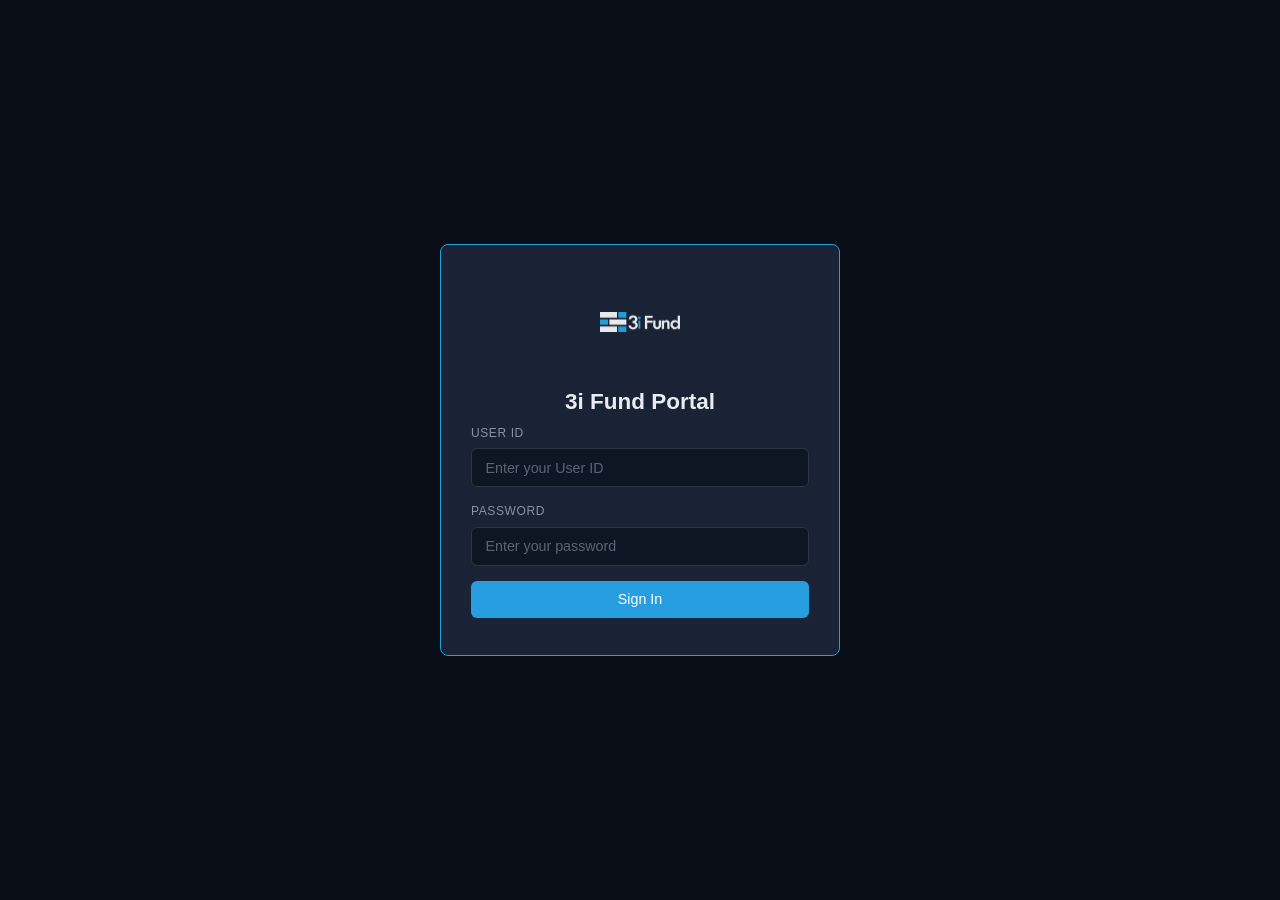
==== 3i-portal-frontend/index.html @ 084b3f38 "Initial commit: 3i Fund Portal monorepo Backend: FastAPI with PostgreSQL (users), MongoDB (templates" ====
<!DOCTYPE html>
<html lang="en">
<head>
    <meta charset="UTF-8">
    <meta name="viewport" content="width=device-width, initial-scale=1.0">
    <title>3i Fund Portal</title>
    <link rel="stylesheet" href="css/styles.css">
</head>
<body>
    <div class="login-wrapper">
        <div class="login-card">
            <img src="assets/logo.png" alt="3i Fund" class="login-logo" id="login-logo">
            <h1 class="login-title">3i Fund Portal</h1>

            <div class="login-error" id="login-error"></div>

            <form class="login-form" id="login-form">
                <div class="form-group">
                    <label class="form-label" for="user-id">User ID</label>
                    <input
                        type="text"
                        id="user-id"
                        class="form-input"
                        placeholder="Enter your User ID"
                        required
                        autocomplete="username"
                    >
                </div>

                <div class="form-group">
                    <label class="form-label" for="password">Password</label>
                    <input
                        type="password"
                        id="password"
                        class="form-input"
                        placeholder="Enter your password"
                        required
                        autocomplete="current-password"
                    >
                </div>

                <button type="submit" class="btn btn-primary" id="login-btn">
                    Sign In
                </button>
            </form>
        </div>
    </div>

    <script src="js/api.js"></script>
    <script src="js/auth.js"></script>
</body>
</html>
---- 3i-portal-frontend/css/styles.css ----
/* ============================================
   3i Fund Portal — Global Styles
   Dark mode, electric blue accents
   ============================================ */

:root {
    --bg-primary: #0a0e17;
    --bg-secondary: #111827;
    --bg-card: #1a2235;
    --bg-modal: #141c2e;
    --border-blue: #269edf;
    --border-blue-dim: rgba(38, 158, 223, 0.3);
    --text-primary: #e8ecf1;
    --text-secondary: #8892a4;
    --text-muted: #5a6478;
    --accent-blue: #269edf;
    --accent-blue-hover: #5FC4F5;
    --badge-green: #22c55e;
    --badge-orange: #f59e0b;
    --badge-red: #ef4444;
    --badge-grey: #4b5563;
    --input-bg: #0f1623;
    --input-border: #2a3548;
    --input-focus: #269edf;
    --font-family: 'Segoe UI', 'Inter', -apple-system, BlinkMacSystemFont, sans-serif;
    --border-radius: 6px;
    --transition-speed: 0.2s;
}

/* Reset */
*, *::before, *::after {
    margin: 0;
    padding: 0;
    box-sizing: border-box;
}

html, body {
    height: 100%;
    font-family: var(--font-family);
    background-color: var(--bg-primary);
    color: var(--text-primary);
    font-size: 15px;
    line-height: 1.6;
    -webkit-font-smoothing: antialiased;
}

a {
    color: var(--accent-blue);
    text-decoration: none;
    transition: color var(--transition-speed);
}

a:hover {
    color: var(--accent-blue-hover);
}

/* ============================================
   Layout
   ============================================ */

.page-container {
    min-height: 100vh;
    display: flex;
    flex-direction: column;
}

.main-content {
    flex: 1;
    max-width: 1200px;
    width: 100%;
    margin: 0 auto;
    padding: 2rem;
}

/* ============================================
   Top Navigation Bar
   ============================================ */

.navbar {
    display: flex;
    align-items: center;
    justify-content: space-between;
    padding: 0.75rem 2rem;
    background-color: var(--bg-secondary);
    border-bottom: 1px solid var(--border-blue);
    position: relative;
}

.navbar-brand {
    display: flex;
    align-items: center;
    gap: 0.375rem;
}

.navbar-logo {
    width: 72px;
    height: 72px;
    object-fit: contain;
}

.navbar-title {
    position: absolute;
    left: 50%;
    transform: translateX(-50%);
    font-size: 1.2rem;
    font-weight: 600;
    color: var(--text-primary);
    letter-spacing: 0.02em;
    white-space: nowrap;
}

.navbar-user {
    display: flex;
    align-items: center;
    gap: 1rem;
}

.navbar-company {
    font-size: 1.2rem;
    font-weight: 600;
    color: #ffffff;
    letter-spacing: 0.02em;
}

.navbar-logout {
    padding: 0.4rem 1rem;
    font-size: 0.85rem;
    color: var(--text-secondary);
    background: transparent;
    border: 1px solid var(--border-blue-dim);
    border-radius: var(--border-radius);
    cursor: pointer;
    transition: all var(--transition-speed);
}

.navbar-logout:hover {
    color: var(--text-primary);
    border-color: var(--border-blue);
}

/* ============================================
   Login Page
   ============================================ */

.login-wrapper {
    display: flex;
    align-items: center;
    justify-content: center;
    min-height: 100vh;
}

.login-card {
    width: 100%;
    max-width: 400px;
    background-color: var(--bg-card);
    border: 1px solid var(--border-blue);
    border-radius: 8px;
    padding: 2.5rem 2rem;
    text-align: center;
}

.login-logo {
    width: 80px;
    height: 80px;
    object-fit: contain;
    margin-bottom: 1rem;
    opacity: 0.9;
}

.login-title {
    font-size: 1.5rem;
    font-weight: 600;
    color: var(--text-primary);
    margin-bottom: 0.25rem;
}

.login-subtitle {
    font-size: 0.9rem;
    color: var(--text-secondary);
    margin-bottom: 2rem;
}

.login-form {
    display: flex;
    flex-direction: column;
    gap: 1rem;
}

.login-error {
    display: none;
    padding: 0.6rem 1rem;
    background-color: rgba(239, 68, 68, 0.1);
    border: 1px solid rgba(239, 68, 68, 0.3);
    border-radius: var(--border-radius);
    color: var(--badge-red);
    font-size: 0.85rem;
    text-align: left;
}

.login-error.visible {
    display: block;
}

/* ============================================
   Form Elements
   ============================================ */

.form-group {
    display: flex;
    flex-direction: column;
    gap: 0.35rem;
    text-align: left;
}

.form-label {
    font-size: 0.8rem;
    color: var(--text-secondary);
    text-transform: uppercase;
    letter-spacing: 0.05em;
}

.form-input {
    padding: 0.7rem 0.9rem;
    background-color: var(--input-bg);
    border: 1px solid var(--input-border);
    border-radius: var(--border-radius);
    color: var(--text-primary);
    font-size: 0.95rem;
    font-family: var(--font-family);
    transition: border-color var(--transition-speed);
}

.form-input:focus {
    outline: none;
    border-color: var(--input-focus);
    box-shadow: 0 0 0 2px rgba(30, 144, 255, 0.15);
}

.form-input::placeholder {
    color: var(--text-muted);
}

/* ============================================
   Buttons
   ============================================ */

.btn {
    padding: 0.7rem 1.5rem;
    font-size: 0.95rem;
    font-family: var(--font-family);
    font-weight: 500;
    border: none;
    border-radius: var(--border-radius);
    cursor: pointer;
    transition: all var(--transition-speed);
}

.btn-primary {
    background-color: var(--accent-blue);
    color: #ffffff;
}

.btn-primary:hover {
    background-color: var(--accent-blue-hover);
}

.btn-primary:disabled {
    opacity: 0.5;
    cursor: not-allowed;
}

.btn-secondary {
    background-color: transparent;
    color: var(--text-secondary);
    border: 1px solid var(--input-border);
}

.btn-secondary:hover {
    color: var(--text-primary);
    border-color: var(--border-blue-dim);
}

/* ============================================
   Cards
   ============================================ */

.card {
    background-color: var(--bg-card);
    border: 1px solid var(--border-blue-dim);
    border-radius: 8px;
    padding: 1.5rem;
    transition: border-color var(--transition-speed);
}

.card:hover {
    border-color: var(--border-blue);
}

.card-title {
    font-size: 1.1rem;
    font-weight: 600;
    margin-bottom: 0.5rem;
}

.card-subtitle {
    font-size: 0.85rem;
    color: var(--text-secondary);
}

/* ============================================
   Dashboard — ELOC List
   ============================================ */

.page-header {
    margin-bottom: 2rem;
}

.page-header h1 {
    font-size: 1.5rem;
    font-weight: 600;
}

.page-header p {
    color: var(--text-secondary);
    font-size: 0.9rem;
    margin-top: 0.25rem;
}

.eloc-grid {
    display: grid;
    grid-template-columns: repeat(auto-fill, minmax(500px, 1fr));
    gap: 1rem;
}

.eloc-card {
    cursor: default;
}

.eloc-card-header {
    display: flex;
    align-items: center;
    justify-content: space-between;
    margin-bottom: 0.75rem;
}

.eloc-card-type {
    font-size: 0.75rem;
    padding: 0.2rem 0.6rem;
    border-radius: 100px;
    background-color: rgba(30, 144, 255, 0.15);
    color: var(--accent-blue);
    font-weight: 500;
}

.eloc-card-status {
    font-size: 0.75rem;
    padding: 0.2rem 0.6rem;
    border-radius: 100px;
    font-weight: 500;
}

.eloc-card-status.active {
    background-color: rgba(34, 197, 94, 0.15);
    color: var(--badge-green);
}

.eloc-card-status.completed {
    background-color: rgba(75, 85, 99, 0.3);
    color: var(--text-secondary);
}

.eloc-card-status.rejected {
    background-color: rgba(239, 68, 68, 0.15);
    color: var(--badge-red);
}

.eloc-card-meta {
    display: flex;
    gap: 1.5rem;
    margin-top: 0.75rem;
    font-size: 0.85rem;
    color: var(--text-secondary);
}

.eloc-card-meta span {
    display: flex;
    align-items: center;
    gap: 0.3rem;
}

/* ============================================
   Dashboard — Real-Time Quote Bar
   ============================================ */

.quote-bar {
    display: flex;
    align-items: center;
    gap: 1.5rem;
    padding: 0.75rem 1.25rem;
    background: var(--bg-card);
    border: 1px solid var(--border-blue-dim);
    border-radius: var(--border-radius);
    margin-bottom: 1.5rem;
}

.quote-symbol {
    font-size: 1.1rem;
    font-weight: 700;
    color: var(--accent-blue);
    letter-spacing: 0.03em;
}

.quote-fields {
    display: flex;
    gap: 2.5rem;
    flex-wrap: wrap;
}

.quote-field {
    font-size: 0.85rem;
    color: var(--text-secondary);
}

.quote-field strong {
    color: var(--text-primary);
    font-weight: 600;
}

.quote-price {
    color: #4caf50;
    font-weight: 700;
}

.quote-size {
    color: #f0a030;
    font-weight: 400;
    font-size: 0.75rem;
    margin: 0 0.4rem;
}

/* ============================================
   Dashboard — Period Rows in ELOC Cards
   ============================================ */

.card-periods {
    margin-top: 0;
}

.period-row {
    display: flex;
    align-items: center;
    gap: 1rem;
    padding: 0.5rem 0;
    border-bottom: 1px solid rgba(42, 53, 72, 0.3);
}

.period-row:last-child {
    border-bottom: none;
}

.period-name {
    font-size: 1rem;
    font-weight: 600;
    color: var(--text-primary);
    min-width: 70px;
}

.period-data {
    font-size: 0.85rem;
    color: var(--text-secondary);
    flex: 1;
    text-align: center;
}

.period-data.has-data {
    color: var(--badge-green);
    font-weight: 500;
}

.period-data.outside-window {
    color: var(--badge-orange);
    font-style: italic;
    font-size: 0.8rem;
}

.period-data.pending-eloc {
    color: var(--accent-blue);
    font-style: italic;
    font-size: 0.8rem;
}

.period-btn {
    font-size: 0.77rem;
    padding: 0.4rem 2rem;
    margin-left: 2.5rem;
    border: 1px solid #a85800;
    border-radius: 4px;
    background: #a85800;
    color: #fff;
    cursor: pointer;
    white-space: nowrap;
    font-weight: 600;
    transition: opacity 0.2s;
}

.period-btn:hover:not(:disabled) {
    opacity: 0.85;
}

.period-btn:disabled {
    background: var(--bg-card);
    color: var(--text-secondary);
    border-color: var(--border-blue-dim);
    cursor: not-allowed;
    opacity: 0.5;
}

/* ============================================
   Dashboard — Section Divider & Currently Pricing
   ============================================ */

.section-divider {
    border: none;
    border-top: 1px solid var(--border-blue-dim);
    margin: 2rem 0 1rem;
}

.section-header h2 {
    font-size: 1.15rem;
    font-weight: 600;
    color: var(--text-primary);
    margin-bottom: 0.75rem;
}

.none-placeholder {
    color: var(--text-secondary);
    font-size: 0.9rem;
    font-style: italic;
}

/* ============================================
   Tabs (Active ELOCs / ELOC History)
   ============================================ */

.tabs {
    display: flex;
    gap: 0;
    margin-bottom: 1.5rem;
    border-bottom: 1px solid var(--input-border);
}

.tab {
    padding: 0.6rem 1.25rem;
    font-size: 0.9rem;
    color: var(--text-secondary);
    background: transparent;
    border: none;
    border-bottom: 2px solid transparent;
    cursor: pointer;
    font-family: var(--font-family);
    transition: all var(--transition-speed);
}

.tab:hover {
    color: var(--text-primary);
}

.tab.active {
    color: var(--accent-blue);
    border-bottom-color: var(--accent-blue);
}

.tab.has-actions {
    animation: flash-red 1.5s ease-in-out infinite;
}

.tab.has-actions.active {
    animation: none;
    color: var(--badge-red);
    border-bottom-color: var(--badge-red);
}

@keyframes flash-red {
    0%, 100% { color: var(--text-secondary); }
    50% { color: var(--badge-red); }
}

/* ============================================
   ELOC Detail — Pricing Table
   ============================================ */

.eloc-detail-header {
    display: flex;
    align-items: center;
    gap: 1rem;
    margin-bottom: 1.5rem;
}

.back-link {
    font-size: 0.9rem;
    color: var(--text-secondary);
    cursor: pointer;
    transition: color var(--transition-speed);
}

.back-link:hover {
    color: var(--accent-blue);
}

.pricing-table {
    width: 100%;
    border-collapse: collapse;
    margin-top: 1rem;
}

.pricing-table thead th {
    text-align: left;
    padding: 0.75rem 1rem;
    font-size: 0.8rem;
    text-transform: uppercase;
    letter-spacing: 0.05em;
    color: var(--text-secondary);
    border-bottom: 1px solid var(--input-border);
    font-weight: 500;
}

.pricing-table tbody td {
    padding: 0.75rem 1rem;
    border-bottom: 1px solid rgba(42, 53, 72, 0.5);
    font-size: 0.95rem;
}

.pricing-table tbody tr:hover {
    background-color: rgba(30, 144, 255, 0.05);
}

.shares-link {
    color: var(--accent-blue);
    cursor: pointer;
    text-decoration: underline;
    text-underline-offset: 2px;
}

.shares-link:hover {
    color: var(--accent-blue-hover);
}

/* ============================================
   Workflow Badges
   ============================================ */

.workflow-container {
    margin-top: 1.5rem;
    padding: 1.25rem;
    background-color: var(--bg-secondary);
    border: 1px solid var(--border-blue-dim);
    border-radius: 8px;
}

.workflow-header {
    display: flex;
    justify-content: space-between;
    align-items: center;
    margin-bottom: 1rem;
}

.workflow-title {
    font-size: 0.9rem;
    font-weight: 600;
    color: var(--text-secondary);
    text-transform: uppercase;
    letter-spacing: 0.05em;
}

.workflow-remove-btn {
    font-size: 0.75rem;
    padding: 0.3rem 1rem;
    border: 1px solid var(--badge-red);
    background: transparent;
    color: var(--badge-red);
    border-radius: var(--border-radius);
    cursor: pointer;
    transition: all var(--transition-speed);
}

.workflow-remove-btn:hover:not(:disabled) {
    background: var(--badge-red);
    color: #ffffff;
}

.workflow-remove-btn:disabled {
    border-color: var(--badge-grey);
    color: var(--badge-grey);
    cursor: not-allowed;
    opacity: 0.5;
}

.workflow-steps {
    display: flex;
    align-items: flex-start;
    gap: 0.5rem;
    flex-wrap: wrap;
}

.workflow-step {
    display: flex;
    flex-direction: column;
    align-items: center;
    flex: 1;
    min-width: 130px;
    position: relative;
}

.workflow-badge {
    display: flex;
    align-items: center;
    justify-content: center;
    width: 36px;
    height: 36px;
    border-radius: 50%;
    font-size: 0.85rem;
    font-weight: 600;
    margin-bottom: 0.5rem;
    transition: all 0.3s;
}

.workflow-badge.awaiting {
    background-color: var(--badge-grey);
    color: #9ca3af;
}

.workflow-badge.pending {
    background-color: var(--badge-orange);
    color: #ffffff;
    box-shadow: 0 0 8px rgba(245, 158, 11, 0.3);
}

.workflow-badge.completed {
    background-color: var(--badge-green);
    color: #ffffff;
    box-shadow: 0 0 8px rgba(34, 197, 94, 0.3);
}

.workflow-badge.rejected {
    background-color: var(--badge-red);
    color: #ffffff;
    box-shadow: 0 0 8px rgba(239, 68, 68, 0.3);
}

.workflow-label {
    font-size: 0.72rem;
    text-align: center;
    color: var(--text-secondary);
    line-height: 1.3;
    max-width: 120px;
}

.workflow-step.completed .workflow-label {
    color: var(--text-primary);
}

.workflow-datetime {
    font-size: 0.65rem;
    color: var(--text-muted);
    margin-top: 0.2rem;
    text-align: center;
}

.workflow-step.has-document .workflow-badge {
    cursor: pointer;
}

.workflow-step.has-document .workflow-badge:hover {
    transform: scale(1.1);
}

/* Connector lines between badges */
.workflow-step:not(:last-child)::after {
    content: '';
    position: absolute;
    top: 18px;
    left: calc(50% + 22px);
    width: calc(100% - 44px);
    height: 2px;
    background-color: var(--badge-grey);
}

.workflow-step.completed:not(:last-child)::after {
    background-color: var(--badge-green);
}

.workflow-step.pending:not(:last-child)::after {
    background-color: var(--badge-orange);
}

.workflow-step.rejected:not(:last-child)::after {
    background-color: var(--badge-red);
}

/* ============================================
   Purchase Notice Modal
   ============================================ */

.modal-overlay {
    display: none;
    position: fixed;
    top: 0;
    left: 0;
    width: 100%;
    height: 100%;
    background-color: rgba(0, 0, 0, 0.7);
    z-index: 1000;
    align-items: center;
    justify-content: center;
}

.modal-overlay.visible {
    display: flex;
}

.modal {
    width: 100%;
    max-width: 480px;
    background-color: var(--bg-modal);
    border: 1px solid var(--border-blue);
    border-radius: 8px;
    padding: 2rem;
}

.modal-header {
    display: flex;
    align-items: center;
    justify-content: space-between;
    margin-bottom: 1.5rem;
}

.modal-title {
    font-size: 1.15rem;
    font-weight: 600;
}

.modal-close {
    width: 32px;
    height: 32px;
    display: flex;
    align-items: center;
    justify-content: center;
    background: transparent;
    border: none;
    color: var(--text-secondary);
    font-size: 1.2rem;
    cursor: pointer;
    border-radius: 4px;
    transition: all var(--transition-speed);
}

.modal-close:hover {
    background-color: rgba(255, 255, 255, 0.05);
    color: var(--text-primary);
}

.modal-body {
    display: flex;
    flex-direction: column;
    gap: 1.25rem;
}

.modal-info-row {
    display: flex;
    justify-content: space-between;
    font-size: 0.9rem;
}

.modal-info-label {
    color: var(--text-secondary);
}

.modal-info-value {
    font-weight: 500;
}

.modal-footer {
    display: flex;
    justify-content: flex-end;
    gap: 0.75rem;
    margin-top: 1.5rem;
}

.modal-status {
    display: none;
    padding: 0.6rem 1rem;
    border-radius: var(--border-radius);
    font-size: 0.85rem;
    text-align: center;
}

.modal-status.sending {
    display: block;
    background-color: rgba(30, 144, 255, 0.1);
    border: 1px solid rgba(30, 144, 255, 0.3);
    color: var(--accent-blue);
}

.modal-status.success {
    display: block;
    background-color: rgba(34, 197, 94, 0.1);
    border: 1px solid rgba(34, 197, 94, 0.3);
    color: var(--badge-green);
}

.modal-status.error {
    display: block;
    background-color: rgba(239, 68, 68, 0.1);
    border: 1px solid rgba(239, 68, 68, 0.3);
    color: var(--badge-red);
}

/* ============================================
   Document Viewer Modal
   ============================================ */

.doc-viewer-modal {
    max-width: 700px;
}

.doc-viewer-content {
    background-color: var(--input-bg);
    border: 1px solid var(--input-border);
    border-radius: var(--border-radius);
    padding: 1.25rem;
    max-height: 400px;
    overflow-y: auto;
    font-size: 0.85rem;
    line-height: 1.7;
    color: var(--text-primary);
}

/* ============================================
   Admin Page
   ============================================ */

.admin-table {
    width: 100%;
    border-collapse: collapse;
}

.admin-table thead th {
    text-align: left;
    padding: 0.75rem 1rem;
    font-size: 0.8rem;
    text-transform: uppercase;
    letter-spacing: 0.05em;
    color: var(--text-secondary);
    border-bottom: 1px solid var(--input-border);
    font-weight: 500;
}

.admin-table tbody td {
    padding: 0.75rem 1rem;
    border-bottom: 1px solid rgba(42, 53, 72, 0.5);
    font-size: 0.9rem;
}

.admin-table tbody tr:hover {
    background-color: rgba(30, 144, 255, 0.05);
}

/* Admin action buttons (inline in table rows) */
.btn-action {
    font-size: 0.75rem;
    padding: 0.25rem 0.6rem;
    margin-right: 0.3rem;
    border: 1px solid var(--border-blue-dim);
    border-radius: var(--border-radius);
    background: transparent;
    color: var(--accent-blue);
    cursor: pointer;
    font-family: var(--font-family);
    transition: all var(--transition-speed);
}

.btn-action:hover {
    background: var(--accent-blue);
    color: #ffffff;
}

/* ============================================
   Loading & Empty States
   ============================================ */

.loading-spinner {
    display: inline-block;
    width: 20px;
    height: 20px;
    border: 2px solid var(--border-blue-dim);
    border-top-color: var(--accent-blue);
    border-radius: 50%;
    animation: spin 0.8s linear infinite;
}

@keyframes spin {
    to { transform: rotate(360deg); }
}

.loading-container {
    display: flex;
    align-items: center;
    justify-content: center;
    padding: 3rem;
    gap: 0.75rem;
    color: var(--text-secondary);
}

.empty-state {
    text-align: center;
    padding: 3rem;
    color: var(--text-secondary);
}

.empty-state p {
    font-size: 0.95rem;
}

/* ============================================
   Scrollbar
   ============================================ */

::-webkit-scrollbar {
    width: 6px;
}

::-webkit-scrollbar-track {
    background: var(--bg-primary);
}

::-webkit-scrollbar-thumb {
    background: var(--input-border);
    border-radius: 3px;
}

::-webkit-scrollbar-thumb:hover {
    background: var(--text-muted);
}

/* ============================================
   Responsive
   ============================================ */

@media (max-width: 768px) {
    .main-content {
        padding: 1rem;
    }

    .navbar {
        padding: 0.75rem 1rem;
    }

    .workflow-steps {
        flex-direction: column;
        align-items: stretch;
    }

    .workflow-step {
        flex-direction: row;
        gap: 0.75rem;
        min-width: unset;
    }

    .workflow-step:not(:last-child)::after {
        display: none;
    }

    .eloc-grid {
        grid-template-columns: 1fr;
    }

    .modal {
        margin: 1rem;
    }
}

/* ============================================
   Purchase Notice Document
   ============================================ */

.pn-loading {
    display: flex;
    flex-direction: column;
    align-items: center;
    justify-content: center;
    padding: 4rem 1rem;
    gap: 1rem;
    color: var(--text-secondary);
}

.pn-error {
    text-align: center;
    padding: 4rem 1rem;
    color: var(--text-secondary);
}

.pn-error .btn {
    margin-top: 1.5rem;
}

.pn-document {
    max-width: 800px;
    margin: 2rem auto;
    background: var(--bg-card);
    border: 1px solid var(--border-blue-dim);
    border-radius: var(--border-radius);
    padding: 2.5rem;
}

.pn-title {
    text-align: center;
    font-size: 1.3rem;
    font-weight: 600;
    color: var(--accent-blue);
    margin: 1.5rem 0;
    letter-spacing: 0.05em;
}

.pn-section {
    margin-bottom: 1.5rem;
}

.pn-header-block {
    border-bottom: 1px solid var(--border-blue-dim);
    padding-bottom: 1rem;
}

.pn-field-row {
    display: flex;
    align-items: baseline;
    gap: 0.75rem;
    margin-bottom: 0.4rem;
}

.pn-label {
    font-weight: 600;
    color: var(--text-secondary);
    min-width: 5rem;
    flex-shrink: 0;
}

.pn-value {
    color: var(--text-primary);
}

.pn-body-text {
    white-space: pre-wrap;
    color: var(--text-primary);
    line-height: 1.7;
    font-size: 0.95rem;
}

.pn-fields-table {
    width: 100%;
    border-collapse: collapse;
}

.pn-fields-table td {
    padding: 0.5rem 0.75rem;
    border-bottom: 1px solid rgba(255, 255, 255, 0.05);
}

.pn-field-label {
    font-weight: 600;
    color: var(--text-secondary);
    width: 200px;
}

.pn-field-value {
    color: var(--text-primary);
}

.pn-signature-block,
.pn-accepted-block {
    border-top: 1px solid var(--border-blue-dim);
    padding-top: 1.25rem;
}

.pn-block-title {
    font-size: 1rem;
    font-weight: 600;
    color: var(--accent-blue);
    margin-bottom: 0.75rem;
}

.pn-entity-name {
    font-weight: 600;
    color: var(--text-primary);
    margin-bottom: 0.75rem;
}

.pn-signature-line {
    flex: 1;
    border-bottom: 1px solid var(--text-secondary);
    min-width: 200px;
    height: 1.2em;
}

.pn-signatory-select-row {
    margin-bottom: 0.75rem;
}

.pn-select {
    flex: 1;
    max-width: 350px;
}

.pn-dated-line {
    border-top: 1px solid var(--border-blue-dim);
    padding-top: 1rem;
    display: flex;
    gap: 0.75rem;
}

.pn-actions {
    display: flex;
    justify-content: space-between;
    margin-top: 2rem;
    padding-top: 1.5rem;
    border-top: 1px solid var(--border-blue-dim);
}

/* Print styles for purchase notice */
@media print {
    .navbar,
    .pn-actions,
    .pn-signatory-select-row {
        display: none !important;
    }

    body {
        background: white;
        color: #000;
    }

    .pn-document {
        background: white;
        border: none;
        box-shadow: none;
        margin: 0;
        padding: 1.5rem;
        max-width: 100%;
    }

    .pn-title {
        color: #000;
    }

    .pn-block-title {
        color: #333;
    }

    .pn-label {
        color: #555;
    }

    .pn-field-label {
        color: #555;
    }

    .pn-value,
    .pn-field-value,
    .pn-body-text,
    .pn-entity-name {
        color: #000;
    }

    .pn-fields-table td {
        border-bottom-color: #ccc;
    }

    .pn-signature-block,
    .pn-accepted-block,
    .pn-dated-line,
    .pn-header-block {
        border-color: #ccc;
    }

    .pn-signature-line {
        border-bottom-color: #000;
    }
}
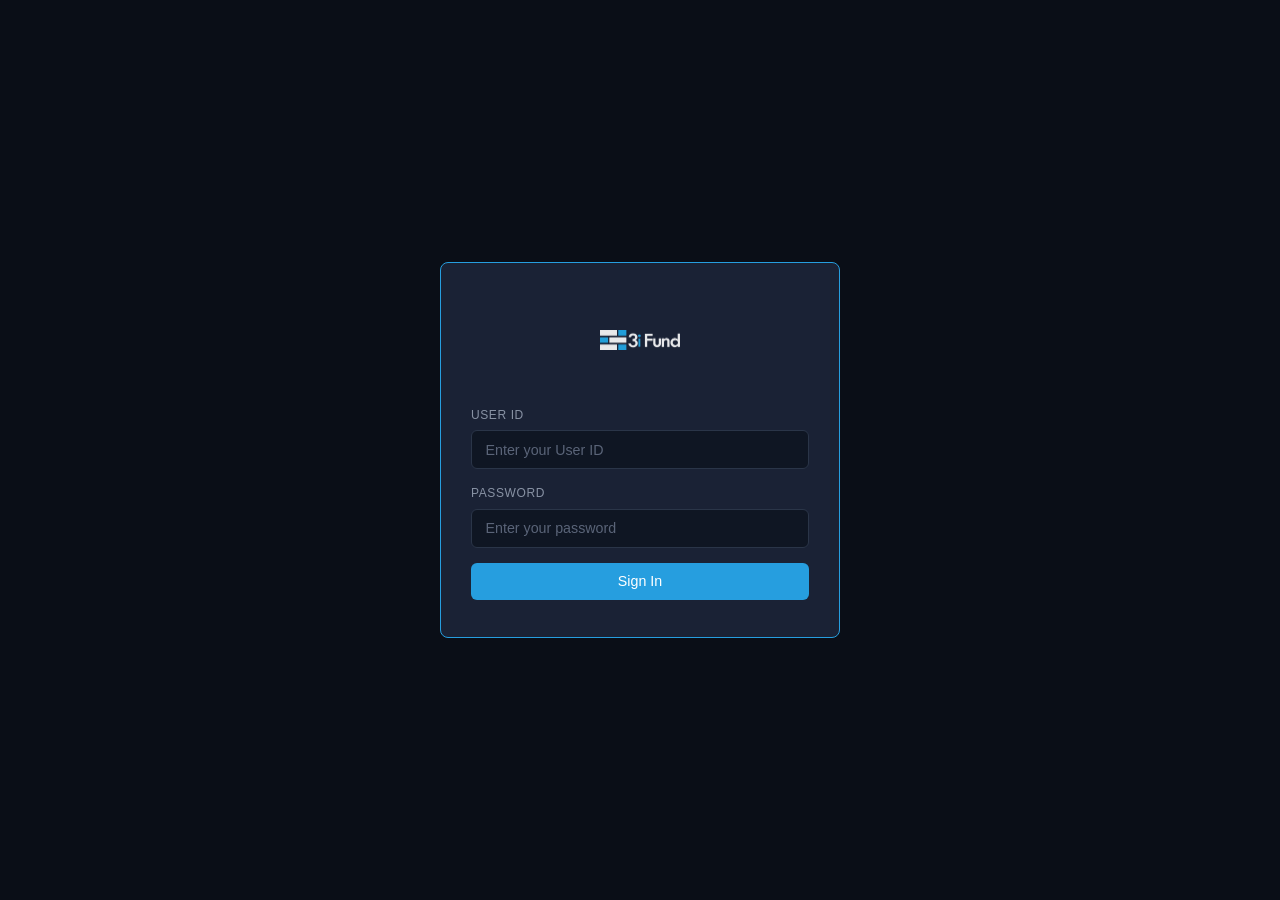
==== commit 8f020602: "Remove 3i Fund Portal text from navbar and login page" ====
--- a/3i-portal-frontend/index.html
+++ b/3i-portal-frontend/index.html
@@ -3,6 +3,9 @@
 <head>
     <meta charset="UTF-8">
     <meta name="viewport" content="width=device-width, initial-scale=1.0">
+    <meta http-equiv="Cache-Control" content="no-cache, no-store, must-revalidate">
+    <meta http-equiv="Pragma" content="no-cache">
+    <meta http-equiv="Expires" content="0">
     <title>3i Fund Portal</title>
     <link rel="stylesheet" href="css/styles.css">
 </head>
@@ -10,7 +13,7 @@
     <div class="login-wrapper">
         <div class="login-card">
             <img src="assets/logo.png" alt="3i Fund" class="login-logo" id="login-logo">
-            <h1 class="login-title">3i Fund Portal</h1>
+            <h1 class="login-title"></h1>
 
             <div class="login-error" id="login-error"></div>
 
--- a/3i-portal-frontend/css/styles.css
+++ b/3i-portal-frontend/css/styles.css
@@ -79,17 +79,17 @@
 .navbar {
     display: flex;
     align-items: center;
-    justify-content: space-between;
     padding: 0.75rem 2rem;
     background-color: var(--bg-secondary);
     border-bottom: 1px solid var(--border-blue);
-    position: relative;
+    gap: 1.5rem;
 }
 
 .navbar-brand {
     display: flex;
     align-items: center;
     gap: 0.375rem;
+    flex-shrink: 0;
 }
 
 .navbar-logo {
@@ -99,27 +99,29 @@
 }
 
 .navbar-title {
-    position: absolute;
-    left: 50%;
-    transform: translateX(-50%);
     font-size: 1.2rem;
     font-weight: 600;
     color: var(--text-primary);
     letter-spacing: 0.02em;
     white-space: nowrap;
+    flex: 1;
+    text-align: center;
 }
 
 .navbar-user {
     display: flex;
     align-items: center;
     gap: 1rem;
+    margin-left: auto;
+    min-width: 0;
 }
 
 .navbar-company {
-    font-size: 1.2rem;
+    font-size: 1.1rem;
     font-weight: 600;
     color: #ffffff;
     letter-spacing: 0.02em;
+    margin-right: 0.5rem;
 }
 
 .navbar-logout {
@@ -131,6 +133,8 @@
     border-radius: var(--border-radius);
     cursor: pointer;
     transition: all var(--transition-speed);
+    white-space: nowrap;
+    flex-shrink: 0;
 }
 
 .navbar-logout:hover {
@@ -539,7 +543,7 @@
 }
 
 /* ============================================
-   Tabs (Active ELOCs / ELOC History)
+   Tabs (Active ELOCs / Action Items)
    ============================================ */
 
 .tabs {
@@ -583,6 +587,69 @@
 @keyframes flash-red {
     0%, 100% { color: var(--text-secondary); }
     50% { color: var(--badge-red); }
+}
+
+/* ============================================
+   Action Item Cards
+   ============================================ */
+
+.action-item-card {
+    background: var(--card-bg);
+    border: 1px solid var(--border);
+    border-left: 4px solid var(--badge-red);
+    border-radius: 8px;
+    padding: 1rem 1.25rem;
+    margin-bottom: 0.75rem;
+    display: flex;
+    flex-direction: column;
+    gap: 0.5rem;
+}
+
+.action-item-header {
+    display: flex;
+    justify-content: space-between;
+    align-items: center;
+}
+
+.action-item-type {
+    font-weight: 600;
+    color: var(--badge-red);
+    font-size: 0.95rem;
+}
+
+.action-item-date {
+    font-size: 0.85rem;
+    color: var(--text-secondary);
+}
+
+.action-item-details {
+    display: flex;
+    gap: 1rem;
+    align-items: center;
+}
+
+.action-item-symbol {
+    font-weight: 700;
+    font-size: 1.1rem;
+    color: var(--text-primary);
+}
+
+.action-item-eloc {
+    font-size: 0.85rem;
+    color: var(--text-secondary);
+    font-family: monospace;
+}
+
+.action-item-pricing {
+    display: flex;
+    gap: 1.5rem;
+    font-size: 0.9rem;
+    color: var(--text-secondary);
+}
+
+.action-item-btn {
+    align-self: flex-end;
+    margin-top: 0.25rem;
 }
 
 /* ============================================
@@ -766,12 +833,21 @@
     text-align: center;
 }
 
-.workflow-step.has-document .workflow-badge {
+.workflow-step.has-document .workflow-badge,
+.workflow-step.clickable .workflow-badge {
     cursor: pointer;
 }
 
-.workflow-step.has-document .workflow-badge:hover {
+.workflow-step.has-document .workflow-badge:hover,
+.workflow-step.clickable .workflow-badge:hover {
     transform: scale(1.1);
+}
+
+.workflow-step.clickable .workflow-label {
+    cursor: pointer;
+    text-decoration: underline;
+    text-decoration-style: dotted;
+    text-underline-offset: 2px;
 }
 
 /* Connector lines between badges */
@@ -913,6 +989,102 @@
     background-color: rgba(239, 68, 68, 0.1);
     border: 1px solid rgba(239, 68, 68, 0.3);
     color: var(--badge-red);
+}
+
+/* ============================================
+   Password Toggle
+   ============================================ */
+
+.password-input-wrapper {
+    position: relative;
+    display: flex;
+    align-items: center;
+}
+
+.password-input-wrapper .form-input {
+    flex: 1;
+    padding-right: 3.5rem;
+}
+
+.password-toggle {
+    position: absolute;
+    right: 0.5rem;
+    background: transparent;
+    border: none;
+    color: var(--text-secondary);
+    font-size: 0.8rem;
+    cursor: pointer;
+    padding: 0.25rem 0.5rem;
+    border-radius: 4px;
+    transition: color var(--transition-speed);
+}
+
+.password-toggle:hover {
+    color: var(--accent-blue);
+}
+
+/* Hide number input spinner arrows */
+input[type="number"]::-webkit-outer-spin-button,
+input[type="number"]::-webkit-inner-spin-button {
+    -webkit-appearance: none;
+    margin: 0;
+}
+input[type="number"] {
+    -moz-appearance: textfield;
+}
+
+/* ============================================
+   Signatory Signature
+   ============================================ */
+
+.sig-preview {
+    background-color: #ffffff;
+    border: 1px solid var(--input-border);
+    border-radius: var(--border-radius);
+    padding: 0.75rem;
+    min-height: 80px;
+    display: flex;
+    align-items: center;
+    justify-content: center;
+    margin-bottom: 0.5rem;
+}
+
+.sig-preview img {
+    max-width: 100%;
+    max-height: 80px;
+}
+
+.sig-preview-empty {
+    color: #999;
+    font-size: 0.85rem;
+    margin: 0;
+}
+
+.sig-actions {
+    display: flex;
+    gap: 0.5rem;
+}
+
+.btn-sm {
+    font-size: 0.8rem;
+    padding: 0.35rem 0.75rem;
+}
+
+.sig-thumbnail {
+    max-height: 30px;
+    margin-top: 0.25rem;
+    display: block;
+    background-color: #ffffff;
+    padding: 2px 4px;
+    border-radius: 3px;
+}
+
+.pn-signature-img {
+    max-height: 60px;
+    max-width: 300px;
+    background-color: #ffffff;
+    padding: 4px 8px;
+    border-radius: 3px;
 }
 
 /* ============================================
@@ -1083,6 +1255,24 @@
    Purchase Notice Document
    ============================================ */
 
+/* ============================================
+   Dashboard — Signatory Warning
+   ============================================ */
+
+.signatory-warning {
+    padding: 0.75rem 1.25rem;
+    margin-bottom: 1rem;
+    background-color: rgba(239, 68, 68, 0.1);
+    border: 1px solid rgba(239, 68, 68, 0.3);
+    border-radius: var(--border-radius);
+    color: var(--badge-red);
+    font-size: 0.9rem;
+}
+
+/* ============================================
+   Purchase Notice Document
+   ============================================ */
+
 .pn-loading {
     display: flex;
     flex-direction: column;
@@ -1195,9 +1385,10 @@
 }
 
 .pn-signature-line {
-    flex: 1;
+    flex: none;
+    width: 33%;
+    min-width: 120px;
     border-bottom: 1px solid var(--text-secondary);
-    min-width: 200px;
     height: 1.2em;
 }
 
@@ -1285,3 +1476,122 @@
         border-bottom-color: #000;
     }
 }
+
+/* ============================================
+   Purchase Notice — Confirmation Modal
+   ============================================ */
+
+.pn-confirm-modal {
+    max-width: 640px;
+}
+
+.pn-confirm-scroll {
+    max-height: 400px;
+    overflow-y: auto;
+    padding: 1rem;
+    background-color: var(--input-bg);
+    border: 1px solid var(--input-border);
+    border-radius: var(--border-radius);
+    font-size: 0.88rem;
+    line-height: 1.65;
+    color: var(--text-primary);
+    margin-bottom: 1rem;
+}
+
+.pn-confirm-scroll h4 {
+    font-size: 0.9rem;
+    font-weight: 600;
+    color: var(--accent-blue);
+    margin: 1.25rem 0 0.4rem;
+}
+
+.pn-confirm-scroll p {
+    margin-bottom: 0.5rem;
+}
+
+.pn-confirm-warning {
+    text-align: center;
+    font-weight: 700;
+    color: var(--badge-red);
+    font-size: 0.95rem;
+    margin-bottom: 1rem;
+    letter-spacing: 0.03em;
+}
+
+.pn-confirm-terms {
+    width: 100%;
+    border-collapse: collapse;
+    margin: 0.5rem 0 1rem;
+}
+
+.pn-confirm-terms td {
+    padding: 0.3rem 0.5rem;
+    border-bottom: 1px solid rgba(255, 255, 255, 0.05);
+    font-size: 0.88rem;
+}
+
+.pn-confirm-terms td:first-child {
+    font-weight: 600;
+    color: var(--text-secondary);
+    width: 160px;
+}
+
+.pn-confirm-list {
+    margin: 0.5rem 0 0.75rem 1.25rem;
+    font-size: 0.85rem;
+    color: var(--text-primary);
+}
+
+.pn-confirm-list li {
+    margin-bottom: 0.35rem;
+}
+
+.pn-confirm-checkbox-label {
+    display: flex;
+    align-items: flex-start;
+    gap: 0.6rem;
+    padding: 0.75rem;
+    background-color: rgba(239, 68, 68, 0.05);
+    border: 1px solid rgba(239, 68, 68, 0.2);
+    border-radius: var(--border-radius);
+    font-size: 0.85rem;
+    line-height: 1.5;
+    color: var(--text-primary);
+    cursor: pointer;
+}
+
+.pn-confirm-checkbox-label input[type="checkbox"] {
+    margin-top: 0.2rem;
+    flex-shrink: 0;
+    width: 16px;
+    height: 16px;
+    cursor: pointer;
+}
+
+.btn-danger {
+    background-color: var(--badge-red);
+    color: #ffffff;
+}
+
+.btn-danger:hover:not(:disabled) {
+    background-color: #dc2626;
+}
+
+.btn-danger:disabled {
+    opacity: 0.5;
+    cursor: not-allowed;
+}
+
+.btn-accept {
+    background-color: var(--badge-green);
+    color: #ffffff;
+}
+
+.btn-accept:hover:not(:disabled) {
+    background-color: #16a34a;
+}
+
+.btn-accept:disabled {
+    opacity: 0.5;
+    cursor: not-allowed;
+}
